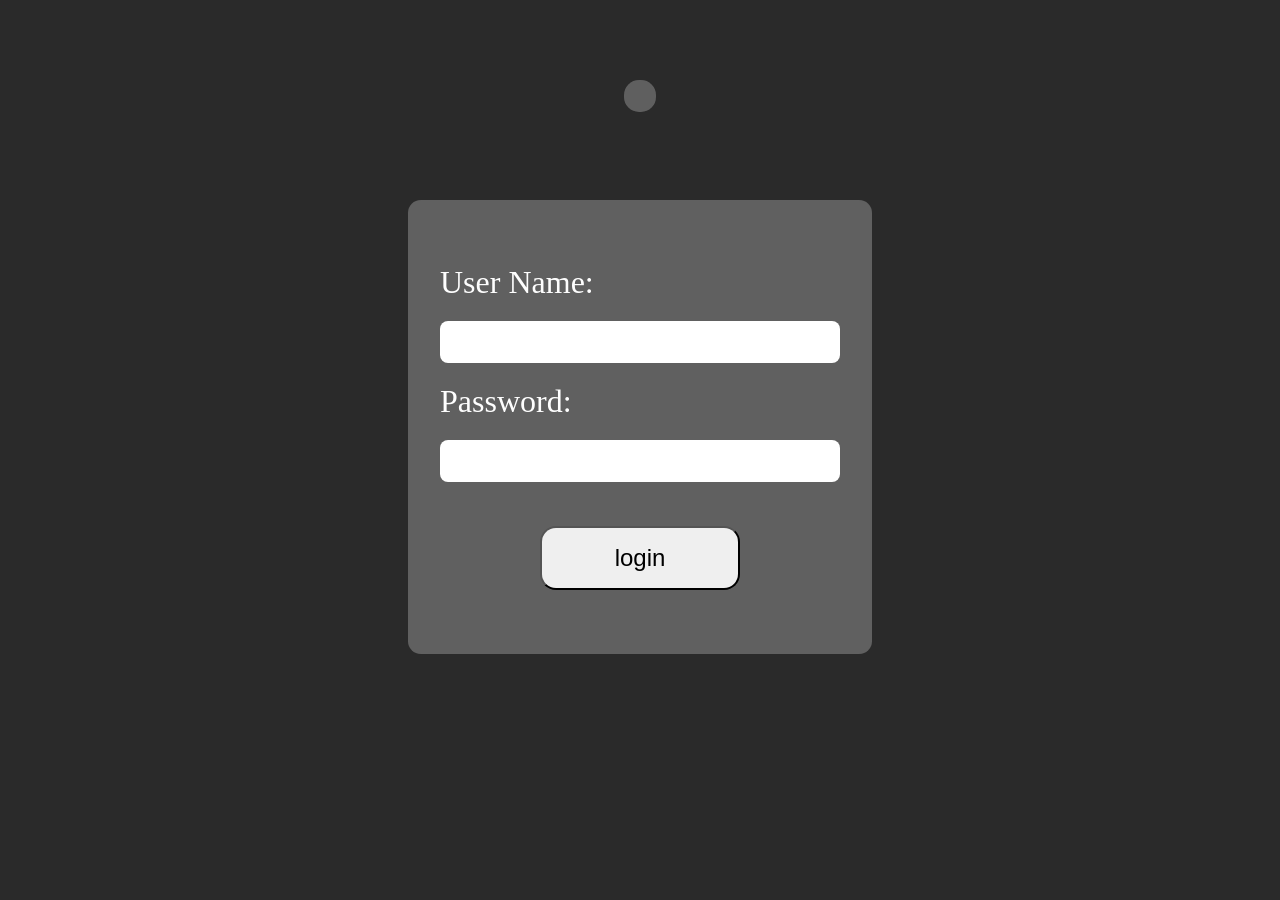
==== form with bache ha/index.html @ 46be66b9 "form" ====
<!DOCTYPE html>
<html lang="en">
<head>
    <meta charset="UTF-8">
    <meta name="viewport" content="width=device-width, initial-scale=1.0">
    <link rel="stylesheet" href="style.css">
    <title>Document</title>
</head>
<body>
    <div class="container">
        <form action="#" id="form">
            <!-- userName -->
            <label for="userName"> User Name:</label>
            <span id="userNameHelp" >Enter a username at least 12 characters long</span>
             <input type="text" name="userName" id="userName">
             <!-- password -->
            <label for="password"> Password:</label>
            <span id="passwordHelp" >Enter a username at least 12 characters long</span> 
            <input type="password" name="password" id="password">
            <!-- login -->
            <div class="login">
                <button type="submit" name="submit" id="login">login</button>
            </div>
        </form>
        <span id="modal"></span>
        
    </div>

    <script src="index.js"></script>
</body>
</html>
---- form with bache ha/style.css ----
body{
    background-color: #000000d5;
    font-size: 2rem;
    color: #fefefe;
}
.container{
    width: 400px;
    margin: 200px auto;
    background-color: rgba(128, 128, 128, 0.628);
    padding: 4rem 2rem;
    border-radius: .8rem;
}
form{
    display: flex;
    flex-direction: column;
gap: 20px;
}
input{
    padding: 10px 20px;
    font-size: 1.2rem;
    border-radius: .5rem;
    outline: none;
    border: 0;
}
#modal{
    position: absolute;
    background-color: inherit;
    top:6rem;
    right: 50%;
    font-size: 20px;
    /* width: 300px; */
    /* height: 50px; */
    transform: translate(50%,-50%);
    border-radius: 15px;
    padding: 1rem;
    display: none;
    display: flex;
    align-items: center;
    justify-content: center;
    transition: all 1s linear;
}
.login{
    display: flex;
    justify-content: center;
    margin-top: 1.5rem;
}
button{
    padding: 1rem 2rem;
    border-radius: 1rem;
    width: 50%;
    font-size: 1.5rem;
}
.login span:first-child{
    background-color: blueviolet;

}

#userNameHelp,
#passwordHelp {
    display: none;
    font-size: 1rem;
    font-weight: 500;
}
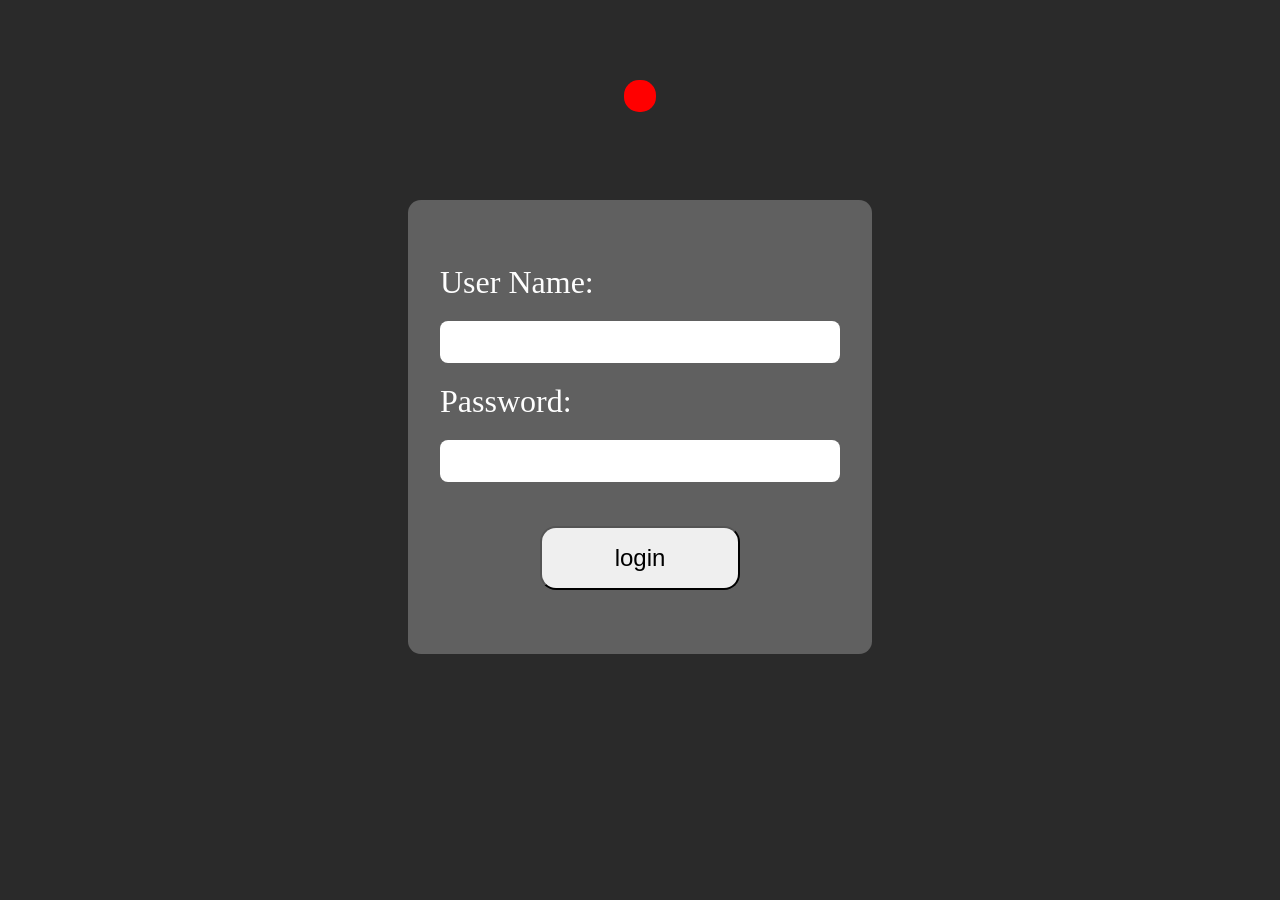
==== commit 8eb3277a: "editing some event" ====
--- a/form with bache ha/index.html
+++ b/form with bache ha/index.html
@@ -15,11 +15,11 @@
              <input type="text" name="userName" id="userName">
              <!-- password -->
             <label for="password"> Password:</label>
-            <span id="passwordHelp" >Enter a username at least 12 characters long</span> 
+            <span id="passwordHelp" >Enter a password at least 8 characters long</span> 
             <input type="password" name="password" id="password">
             <!-- login -->
             <div class="login">
-                <button type="submit" name="submit" id="login">login</button>
+                <button type="button" name="submit" id="login">login</button>
             </div>
         </form>
         <span id="modal"></span>
--- a/form with bache ha/style.css
+++ b/form with bache ha/style.css
@@ -24,7 +24,7 @@
 }
 #modal{
     position: absolute;
-    background-color: inherit;
+    background-color: red;
     top:6rem;
     right: 50%;
     font-size: 20px;
@@ -58,8 +58,11 @@
 #userNameHelp,
 #passwordHelp {
     display: none;
-    font-size: 1rem;
-    font-weight: 500;
+    font-size: 1.2rem;
+    font-weight: 700;
+    background-color: rgba(0, 0, 0, 0.868);
+    padding: 1rem ;
+    border-radius: .5rem;
 }
 
 
